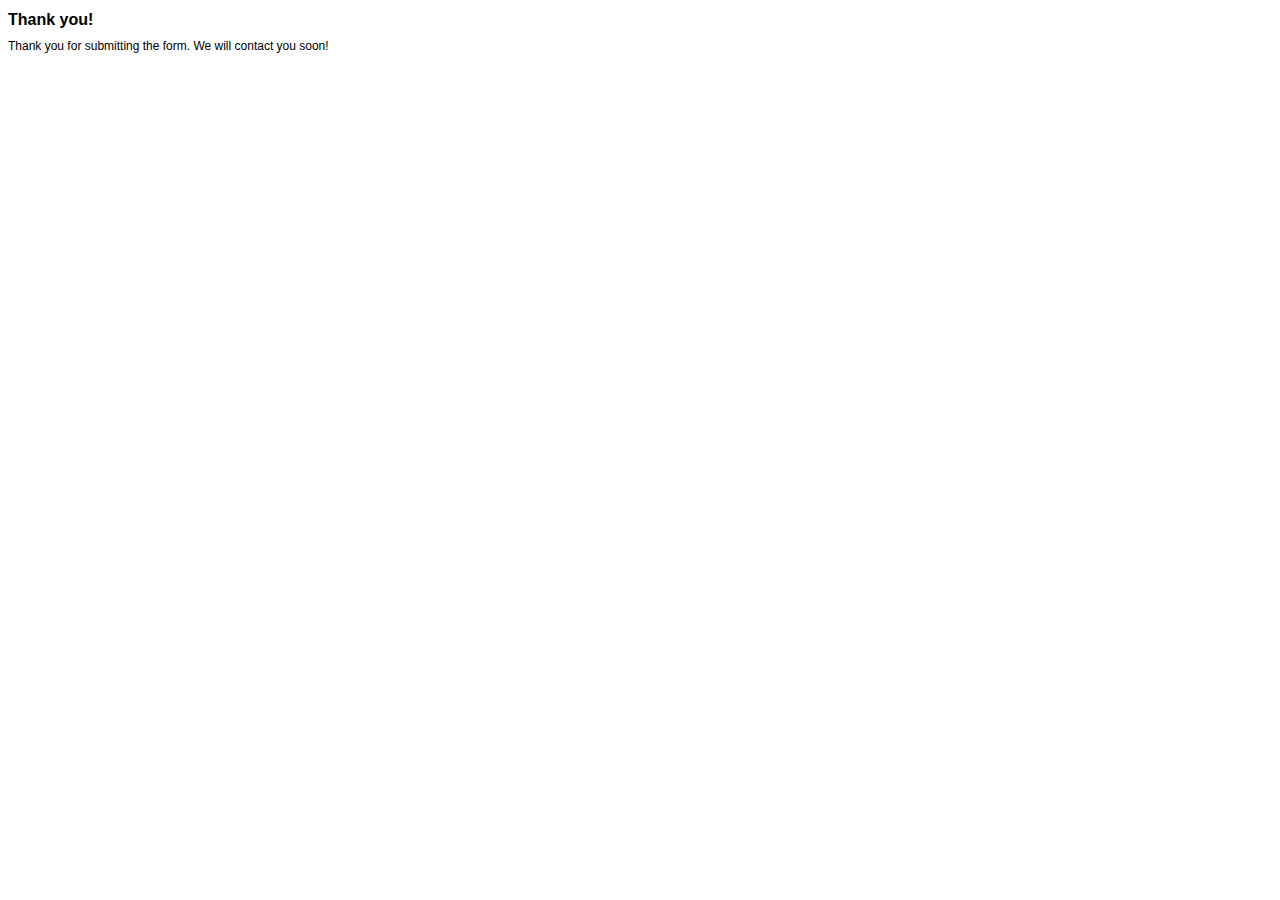
==== contact-form-thank-you.html @ a02355d7 "Working contact form" ====
<!DOCTYPE HTML PUBLIC "-//W3C//DTD HTML 4.01 Transitional//EN" "http://www.w3.org/TR/html4/loose.dtd"> 
<html>
<head>
	<title>Thank you!</title>
<!-- define some style elements-->
<style>
h1
{
	font-family : Arial, Helvetica, sans-serif;
	font-size : 16px;
    font-weight : bold;
}
label,a,body
{
	font-family : Arial, Helvetica, sans-serif;
	font-size : 12px; 
}

</style>	
<!-- a helper script for vaidating the form-->
</head>	
</head>

<body>
<h1>Thank you!</h1>
Thank you for submitting the form. We will contact you soon!


</body>
</html>
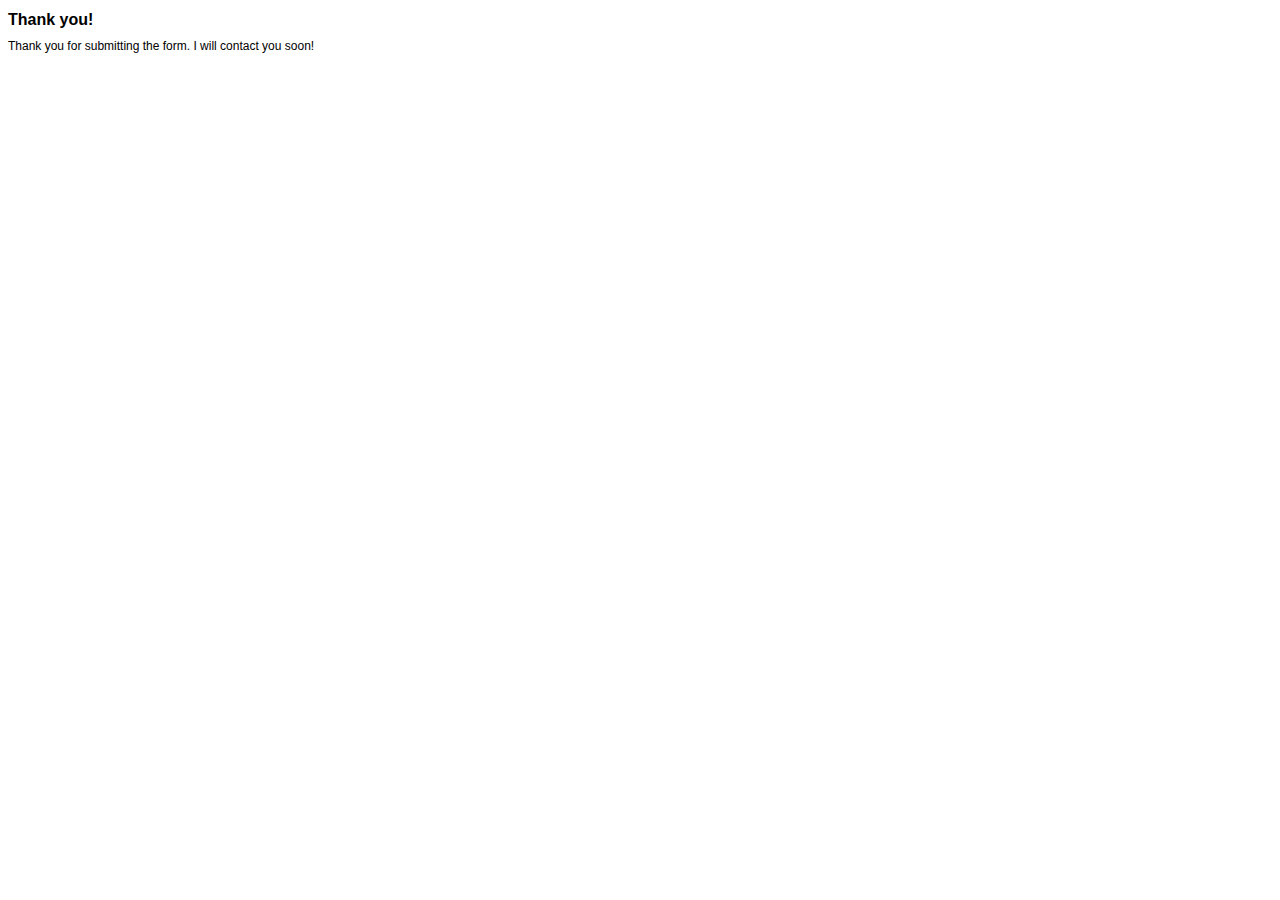
==== commit 1786bc93: "Feb 22 Revisions" ====
--- a/contact-form-thank-you.html
+++ b/contact-form-thank-you.html
@@ -23,7 +23,7 @@
 
 <body>
 <h1>Thank you!</h1>
-Thank you for submitting the form. We will contact you soon!
+Thank you for submitting the form. I will contact you soon!
 
 
 </body>
